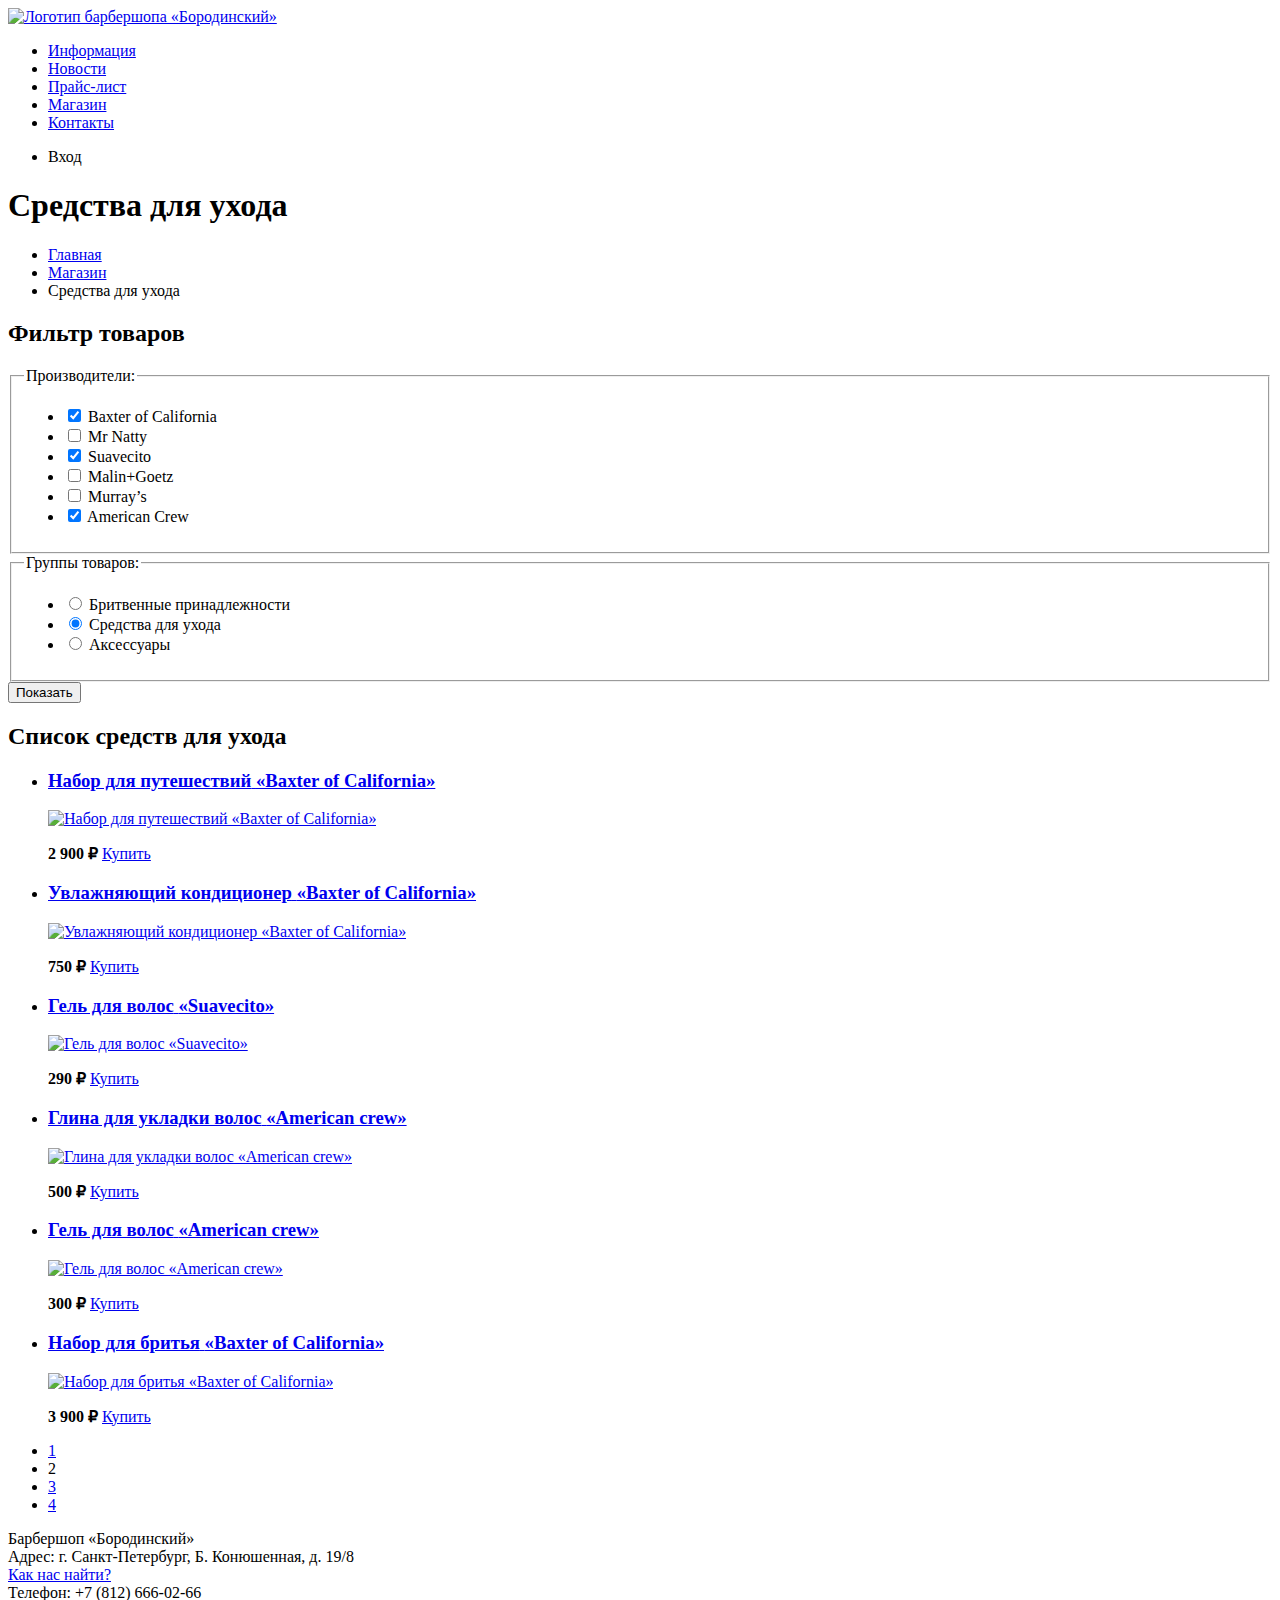
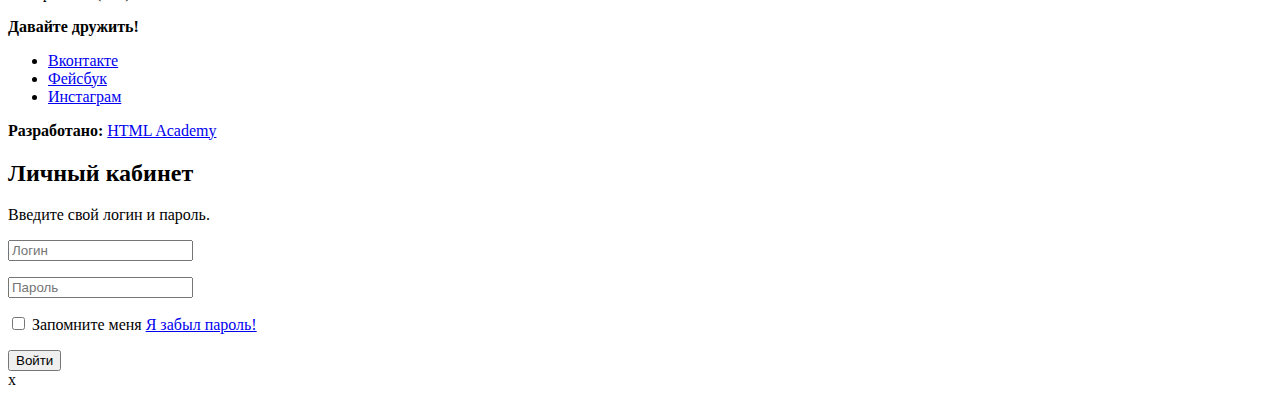
==== catalog.html @ 2cae0158 "Разметка барбершоп" ====
<!DOCTYPE html>
<html>
  <head>
    <meta charset="utf-8">
    <title></title>
  </head>
  <body>
    <header class="main-header">
      <nav class="main-navigation">
        <a class="main-header-logo" href="index.html">
          <img src="img/logo.svg" width="111" height="24" alt="Логотип барбершопа «Бородинский»">
        </a>
        <ul class="site-navigation">
          <li><a href="info.html">Информация</a></li>
          <li><a href="news.html">Новости</a></li>
          <li><a href="price.html">Прайс-лист</a></li>
          <li class="site-navigation-current"><a href="catalog.html">Магазин</a></li>
          <li><a href="contacts.html">Контакты</a></li>
        </ul>
        <ul class="user-navigation">
          <li class="login-link">Вход</li>
        </ul>
      </nav>
    </header>
    <main class="container">
      <h1 class="page-title">Cредства для ухода</h1>

      <ul class="breadcrumbs">
        <li><a href="index.html">Главная</a></li>
        <li><a href="catalog.html">Магазин</a></li>
        <li class="breadcrumbs-current">Средства для ухода</li>
      </ul>
      <section class="filters">
        <h2 class="visually-hidden">Фильтр товаров</h2>
        <form class="filter" method="get" action="https://echo.htmlacademy.ru">
          <fieldset>
            <legend>Производители:</legend>
            <ul>
              <li class="filter-option">
                <input class="visually-hidden filter-input filter-input-checkbox" type="checkbox" name="baxter-of-california" checked>
                Baxter of California
              </li>
              <li class="filter-option">
                <input class="visually-hidden filter-input filter-input-checkbox" type="checkbox" name="mr-natty">
                Mr Natty
              </li>
              <li class="filter-option">
                <input class="visually-hidden filter-input filter-input-checkbox" type="checkbox" name="suavecito" checked>
                Suavecito
              </li>
              <li class="filter-option">
                <input class="visually-hidden filter-input filter-input-checkbox" type="checkbox" name="malin-goetz" >
                Malin+Goetz
              </li>
              <li class="filter-option">
                <input class="visually-hidden filter-input filter-input-checkbox" type="checkbox" name="murrays">
                Murray’s
              </li>
              <li class="filter-option">
                <input class="visually-hidden filter-input filter-input-checkbox" type="checkbox" name="american-crew" checked>
                American Crew
              </li>
            </ul>
          </fieldset>
          <fieldset>
            <legend>Группы товаров:</legend>
            <ul>
              <li class="filter-option">
                <input class="visually-hidden filter-input filter-input-radio" type="radio" name="product-group" value="shaving">
                Бритвенные принадлежности
              </li>
              <li class="filter-option">
                <input class="visually-hidden filter-input filter-input-radio" type="radio" name="product-group" value="hair-care" checked>
                Средства для ухода
              </li>
              <li class="filter-option">
                <input class="visually-hidden filter-input filter-input-radio" type="radio" name="product-group" value="accessories">
                Аксессуары
              </li>
            </ul>
          </fieldset>
          <button type="submit" class="filter-button button">Показать</button>
        </form>
      </section>

      <section class="catalog">
        <h2 class="visually-hidden">Список средств для ухода</h2>
        <ul class="catalog-list">
          <li class="catalog-item">
            <h3>
              <a href="catalog-item.html">
                <span class="catalog-category">Набор для путешествий</span>
                <span class="catalog-item-title">«Baxter of California»</span>
              </a>
            </h3>
            <p class="catalog-item-image">
              <a href="catalog-item.html">
                <img src="img/product-1.jpg" width="220" height="165" alt="Набор для путешествий «Baxter of California»">
              </a>
            </p>
            <p class="catalog-item-price">
              <b>2 900 ₽</b>
              <a class="button" href="#">Купить</a>
            </p>
          </li>
          <li class="catalog-item">
            <h3>
              <a href="catalog-item.html">
                <span class="catalog-category">Увлажняющий кондиционер</span>
                <span class="catalog-item-title">«Baxter of California»</span>
              </a>
            </h3>
            <p class="catalog-item-image">
              <a href="catalog-item.html">
                <img src="img/product-2.jpg" width="220" height="165" alt="Увлажняющий кондиционер «Baxter of California»">
              </a>
            </p>
            <p class="catalog-item-price">
              <b>750 ₽</b>
              <a class="button" href="#">Купить</a>
            </p>
          </li>
          <li class="catalog-item">
            <h3>
              <a href="catalog-item.html">
                <span class="catalog-category">Гель для волос</span>
                <span class="catalog-item-title">«Suavecito»</span>
              </a>
            </h3>
            <p class="catalog-item-image">
              <a href="catalog-item.html">
                <img src="img/product-3.jpg" width="220" height="165" alt="Гель для волос «Suavecito»">
              </a>
            </p>
            <p class="catalog-item-price">
              <b>290 ₽</b>
              <a class="button" href="#">Купить</a>
            </p>
          </li>
          <li class="catalog-item">
            <h3>
              <a href="catalog-item.html">
                <span class="catalog-category">Глина для укладки волос</span>
                <span class="catalog-item-title">«American crew»</span>
              </a>
            </h3>
            <p class="catalog-item-image">
              <a href="catalog-item.html">
                <img src="img/product-4.jpg" width="220" height="165" alt="Глина для укладки волос «American crew»">
              </a>
            </p>
            <p class="catalog-item-price">
              <b>500 ₽</b>
              <a class="button" href="#">Купить</a>
            </p>
          </li>
          <li class="catalog-item">
            <h3>
              <a href="catalog-item.html">
                <span class="catalog-category">Гель для волос</span>
                <span class="catalog-item-title">«American crew»</span>
              </a>
            </h3>
            <p class="catalog-item-image">
              <a href="catalog-item.html">
                <img src="img/product-5.jpg" width="220" height="165" alt="Гель для волос «American crew»">
              </a>
            </p>
            <p class="catalog-item-price">
              <b>300 ₽</b>
              <a class="button" href="#">Купить</a>
            </p>
          </li>
          <li class="catalog-item">
            <h3>
              <a href="catalog-item.html">
                <span class="catalog-category">Набор для бритья</span>
                <span class="catalog-item-title">«Baxter of California»</span>
              </a>
            </h3>
            <p class="catalog-item-image">
              <a href="catalog-item.html">
                <img src="img/product-6.jpg" width="220" height="165" alt="Набор для бритья «Baxter of California»">
              </a>
            </p>
            <p class="catalog-item-price">
              <b>3 900 ₽</b>
              <a class="button" href="#">Купить</a>
            </p>
          </li>
        </ul>
        <ul class="pagination-list">
          <li class="pagination-item"><a href="#">1</a></li>
          <li class="pagination-item pagination-item-current"><a>2</a></li>
          <li class="pagination-item"><a href="#">3</a></li>
          <li class="pagination-item"><a href="#">4</a></li>
        </ul>
      </section>
    </main>
    <footer class="main-footer">
      <p class="footer-contacts">
        Барбершоп «Бородинский»<br>
        Адрес: г. Санкт-Петербург, Б. Конюшенная, д. 19/8<br>
        <a href="map.html">Как нас найти?</a><br>
        Телефон: +7 (812) 666-02-66
      </p>
      <div class="footer-social">
        <b>Давайте дружить!</b>
        <ul>
          <li><a class="social-button" href="#">Вконтакте</a></li>
          <li><a class="social-button" href="#">Фейсбук</a></li>
          <li><a class="social-button" href="#">Инстаграм</a></li>
        </ul>
      </div>
      <p class="footer-copyright">
        <b>Разработано:</b> <a class="button" href="https://htmlacademy.ru">HTML Academy</a>
      </p>
    </footer>

    <section class="modal modal-login">
      <h2>Личный кабинет</h2>
      <p>Введите свой логин и пароль.</p>
      <form class="login-form" action="https://echo.htmlacademy.ru" method="post">
        <p>
          <input class="login-icon-user" type="text" name="login" placeholder="Логин">
        </p>
        <p>
          <input class="login-icon-password" type="password" name="password" placeholder="Пароль">
        </p>
        <p class="login-password-info">
          <input type="checkbox" name="remember" class="visually-hidden">
          Запомните меня
          <a class="restore" href="#">Я забыл пароль!</a>
        </p>
        <button class="button" type="submit">Войти</button>
      </form>
      <span class="modal-close">x</span>
    </section>
  </body>
</html>
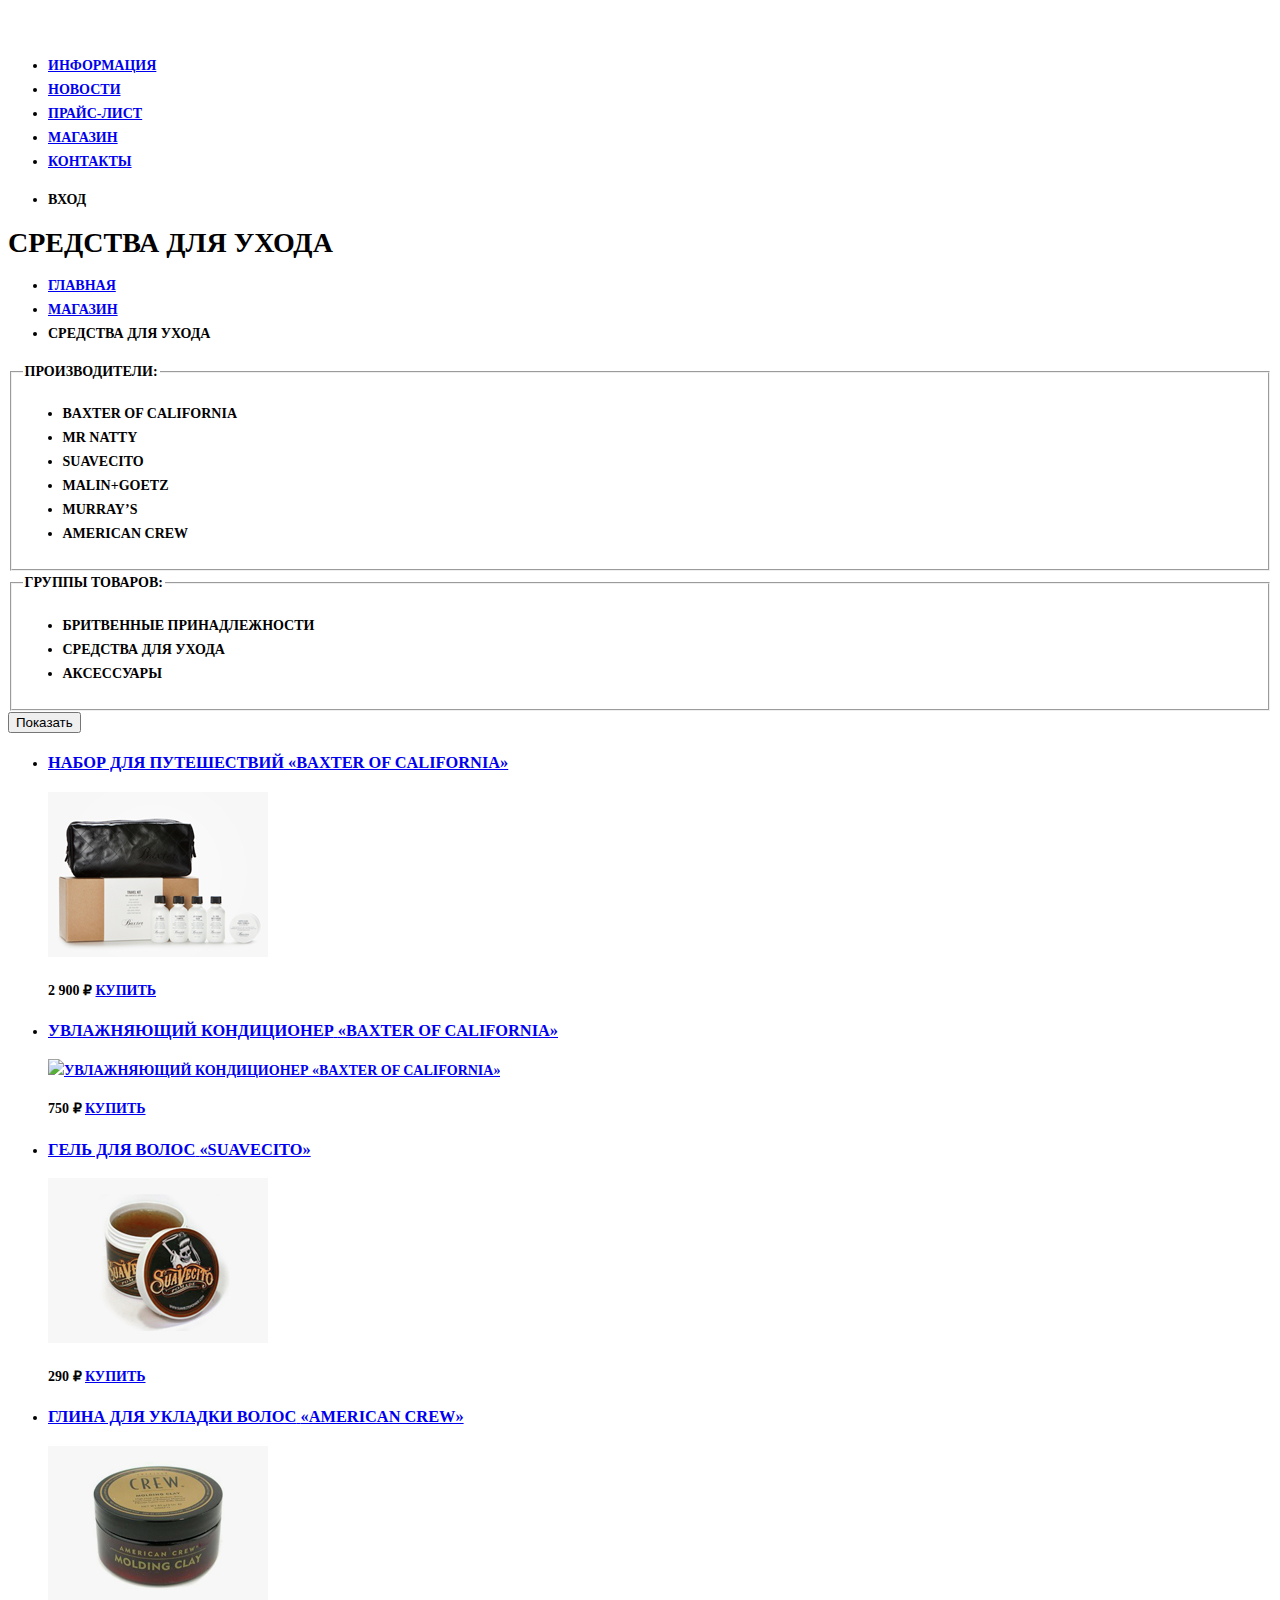
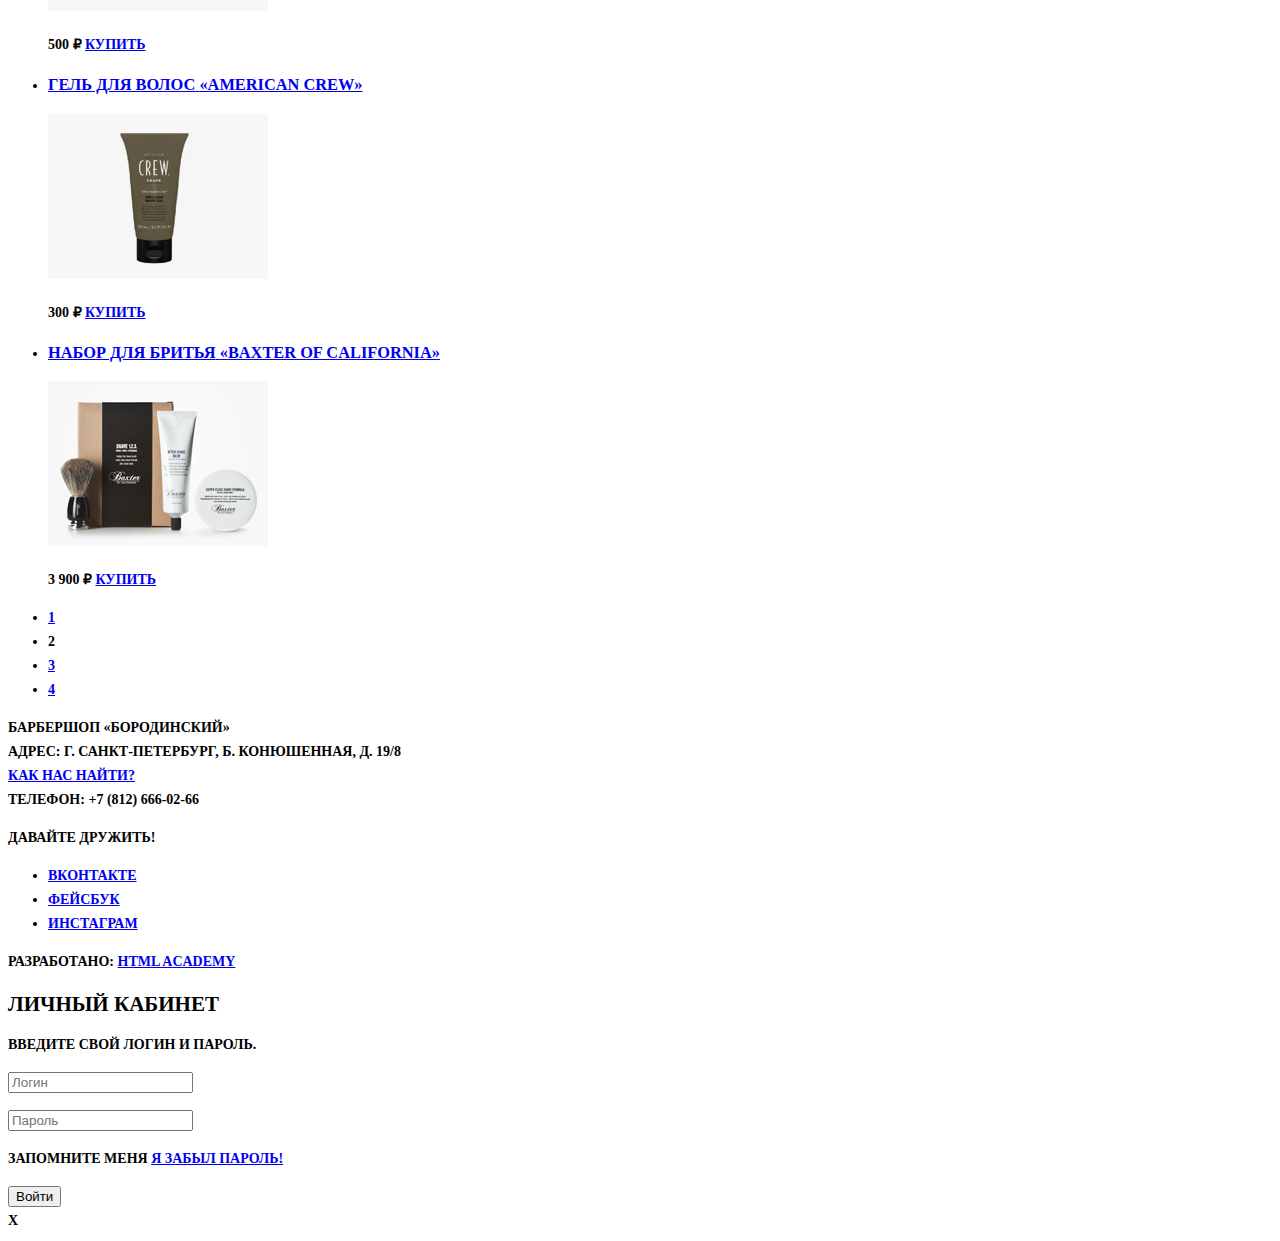
==== commit 2d1a0af9: "Подключил стили, контентные изображения. Исправил ошибки изображений" ====
--- a/catalog.html
+++ b/catalog.html
@@ -2,13 +2,14 @@
 <html>
   <head>
     <meta charset="utf-8">
-    <title></title>
+    <title>Магазин Барбершоп</title>
+    <link rel="stylesheet" type="text/css" href="css/style.css"/>
   </head>
   <body>
     <header class="main-header">
       <nav class="main-navigation">
         <a class="main-header-logo" href="index.html">
-          <img src="img/logo.svg" width="111" height="24" alt="Логотип барбершопа «Бородинский»">
+        <img src="img/content/logo.svg" width="111" height="24" alt="Логотип барбершопа «Бородинский»">
         </a>
         <ul class="site-navigation">
           <li><a href="info.html">Информация</a></li>
@@ -24,7 +25,6 @@
     </header>
     <main class="container">
       <h1 class="page-title">Cредства для ухода</h1>
-
       <ul class="breadcrumbs">
         <li><a href="index.html">Главная</a></li>
         <li><a href="catalog.html">Магазин</a></li>
@@ -82,20 +82,19 @@
           <button type="submit" class="filter-button button">Показать</button>
         </form>
       </section>
-
       <section class="catalog">
         <h2 class="visually-hidden">Список средств для ухода</h2>
         <ul class="catalog-list">
           <li class="catalog-item">
             <h3>
               <a href="catalog-item.html">
-                <span class="catalog-category">Набор для путешествий</span>
-                <span class="catalog-item-title">«Baxter of California»</span>
-              </a>
-            </h3>
-            <p class="catalog-item-image">
-              <a href="catalog-item.html">
-                <img src="img/product-1.jpg" width="220" height="165" alt="Набор для путешествий «Baxter of California»">
+              <span class="catalog-category">Набор для путешествий</span>
+              <span class="catalog-item-title">«Baxter of California»</span>
+              </a>
+            </h3>
+            <p class="catalog-item-image">
+              <a href="catalog-item.html">
+              <img src="img/content/travel-kit.jpg" width="220" height="165" alt="Набор для путешествий «Baxter of California»">
               </a>
             </p>
             <p class="catalog-item-price">
@@ -106,13 +105,13 @@
           <li class="catalog-item">
             <h3>
               <a href="catalog-item.html">
-                <span class="catalog-category">Увлажняющий кондиционер</span>
-                <span class="catalog-item-title">«Baxter of California»</span>
-              </a>
-            </h3>
-            <p class="catalog-item-image">
-              <a href="catalog-item.html">
-                <img src="img/product-2.jpg" width="220" height="165" alt="Увлажняющий кондиционер «Baxter of California»">
+              <span class="catalog-category">Увлажняющий кондиционер</span>
+              <span class="catalog-item-title">«Baxter of California»</span>
+              </a>
+            </h3>
+            <p class="catalog-item-image">
+              <a href="catalog-item.html">
+              <img src="img/content/cinditioner.jpg" width="220" height="165" alt="Увлажняющий кондиционер «Baxter of California»">
               </a>
             </p>
             <p class="catalog-item-price">
@@ -123,13 +122,13 @@
           <li class="catalog-item">
             <h3>
               <a href="catalog-item.html">
-                <span class="catalog-category">Гель для волос</span>
-                <span class="catalog-item-title">«Suavecito»</span>
-              </a>
-            </h3>
-            <p class="catalog-item-image">
-              <a href="catalog-item.html">
-                <img src="img/product-3.jpg" width="220" height="165" alt="Гель для волос «Suavecito»">
+              <span class="catalog-category">Гель для волос</span>
+              <span class="catalog-item-title">«Suavecito»</span>
+              </a>
+            </h3>
+            <p class="catalog-item-image">
+              <a href="catalog-item.html">
+              <img src="img/content/hair-gel.jpg" width="220" height="165" alt="Гель для волос «Suavecito»">
               </a>
             </p>
             <p class="catalog-item-price">
@@ -140,13 +139,13 @@
           <li class="catalog-item">
             <h3>
               <a href="catalog-item.html">
-                <span class="catalog-category">Глина для укладки волос</span>
-                <span class="catalog-item-title">«American crew»</span>
-              </a>
-            </h3>
-            <p class="catalog-item-image">
-              <a href="catalog-item.html">
-                <img src="img/product-4.jpg" width="220" height="165" alt="Глина для укладки волос «American crew»">
+              <span class="catalog-category">Глина для укладки волос</span>
+              <span class="catalog-item-title">«American crew»</span>
+              </a>
+            </h3>
+            <p class="catalog-item-image">
+              <a href="catalog-item.html">
+              <img src="img/content/hair-clay.jpg" width="220" height="165" alt="Глина для укладки волос «American crew»">
               </a>
             </p>
             <p class="catalog-item-price">
@@ -157,13 +156,13 @@
           <li class="catalog-item">
             <h3>
               <a href="catalog-item.html">
-                <span class="catalog-category">Гель для волос</span>
-                <span class="catalog-item-title">«American crew»</span>
-              </a>
-            </h3>
-            <p class="catalog-item-image">
-              <a href="catalog-item.html">
-                <img src="img/product-5.jpg" width="220" height="165" alt="Гель для волос «American crew»">
+              <span class="catalog-category">Гель для волос</span>
+              <span class="catalog-item-title">«American crew»</span>
+              </a>
+            </h3>
+            <p class="catalog-item-image">
+              <a href="catalog-item.html">
+              <img src="img/content/hair-gel-crew.jpg" width="220" height="165" alt="Гель для волос «American crew»">
               </a>
             </p>
             <p class="catalog-item-price">
@@ -174,13 +173,13 @@
           <li class="catalog-item">
             <h3>
               <a href="catalog-item.html">
-                <span class="catalog-category">Набор для бритья</span>
-                <span class="catalog-item-title">«Baxter of California»</span>
-              </a>
-            </h3>
-            <p class="catalog-item-image">
-              <a href="catalog-item.html">
-                <img src="img/product-6.jpg" width="220" height="165" alt="Набор для бритья «Baxter of California»">
+              <span class="catalog-category">Набор для бритья</span>
+              <span class="catalog-item-title">«Baxter of California»</span>
+              </a>
+            </h3>
+            <p class="catalog-item-image">
+              <a href="catalog-item.html">
+              <img src="img/content/shave-kit.jpg" width="220" height="165" alt="Набор для бритья «Baxter of California»">
               </a>
             </p>
             <p class="catalog-item-price">
@@ -216,10 +215,9 @@
         <b>Разработано:</b> <a class="button" href="https://htmlacademy.ru">HTML Academy</a>
       </p>
     </footer>
-
     <section class="modal modal-login">
       <h2>Личный кабинет</h2>
-      <p>Введите свой логин и пароль.</p>
+      <p>Введите свой логин и пароль.</p>
       <form class="login-form" action="https://echo.htmlacademy.ru" method="post">
         <p>
           <input class="login-icon-user" type="text" name="login" placeholder="Логин">
--- a/css/style.css
+++ b/css/style.css
@@ -0,0 +1,28 @@
+body {
+font-size: 14px;
+font-family: "PT Sans Narrow";
+font-weight: 700;
+line-height: 24px;
+color: black;
+text-transform: uppercase;
+}
+
+.visually-hidden{
+display: none;
+}
+
+.headers {
+font-family: "PT Sans Narrow";
+font-weight: 700;
+line-height: 42px;
+font-size: 30px;
+text-transform: uppercase;
+}
+
+h2 {
+color: black;
+}
+
+h3 {
+color: #f7f4f1;
+}
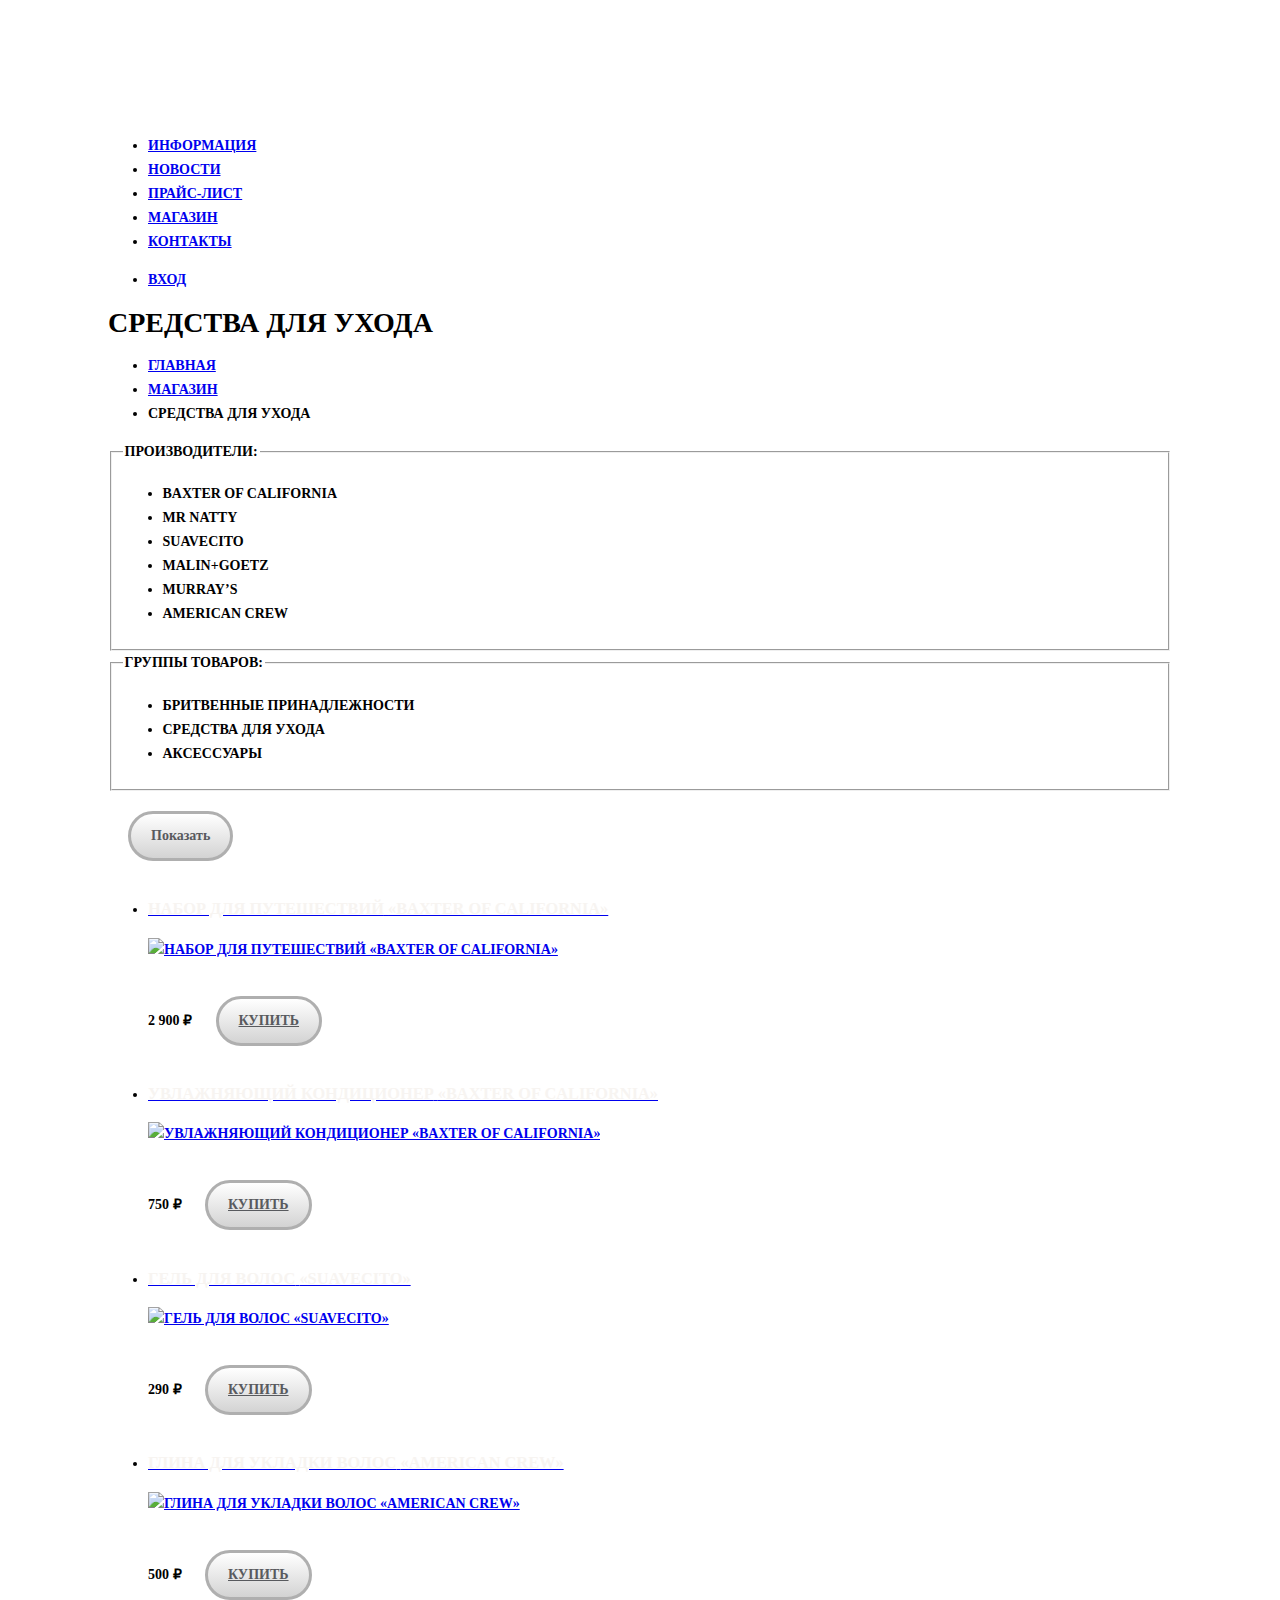
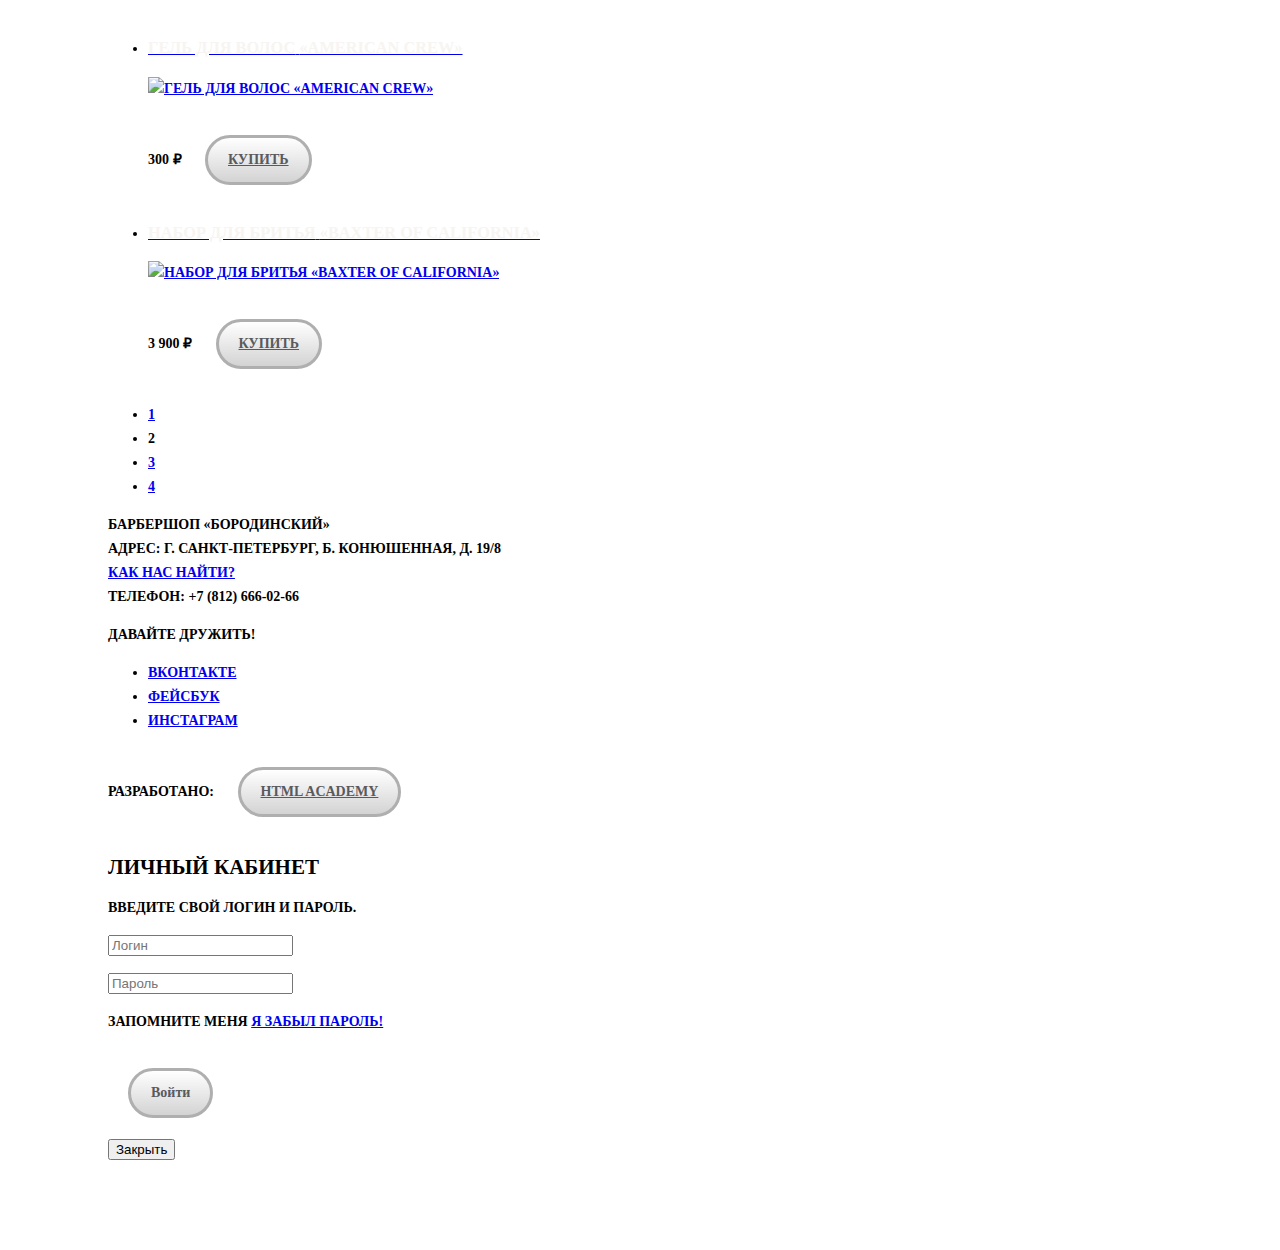
==== commit d6c3f824: "Разметка барбершопа" ====
--- a/catalog.html
+++ b/catalog.html
@@ -19,7 +19,9 @@
           <li><a href="contacts.html">Контакты</a></li>
         </ul>
         <ul class="user-navigation">
-          <li class="login-link">Вход</li>
+          <li class="login-link">
+            <a class="login-link" href="login.html">Вход</a>
+          </li>
         </ul>
       </nav>
     </header>
@@ -37,28 +39,28 @@
             <legend>Производители:</legend>
             <ul>
               <li class="filter-option">
-                <input class="visually-hidden filter-input filter-input-checkbox" type="checkbox" name="baxter-of-california" checked>
-                Baxter of California
-              </li>
-              <li class="filter-option">
-                <input class="visually-hidden filter-input filter-input-checkbox" type="checkbox" name="mr-natty">
-                Mr Natty
-              </li>
-              <li class="filter-option">
-                <input class="visually-hidden filter-input filter-input-checkbox" type="checkbox" name="suavecito" checked>
-                Suavecito
-              </li>
-              <li class="filter-option">
-                <input class="visually-hidden filter-input filter-input-checkbox" type="checkbox" name="malin-goetz" >
-                Malin+Goetz
-              </li>
-              <li class="filter-option">
-                <input class="visually-hidden filter-input filter-input-checkbox" type="checkbox" name="murrays">
-                Murray’s
-              </li>
-              <li class="filter-option">
-                <input class="visually-hidden filter-input filter-input-checkbox" type="checkbox" name="american-crew" checked>
-                American Crew
+                <input class="visually-hidden filter-input filter-input-checkbox" type="checkbox" name="baxter-of-california" id="filter-baxter-of-california" checked>
+                <label for="filter-baxter-of-california">Baxter of California</label>
+              </li>
+              <li class="filter-option">
+                <input class="visually-hidden filter-input filter-input-checkbox" type="checkbox" name="mr-natty" id="filter-mr-natty">
+                <label for="filter-mr-natty">Mr Natty</label>
+              </li>
+              <li class="filter-option">
+                <input class="visually-hidden filter-input filter-input-checkbox" type="checkbox" name="suavecito" id="filter-suavecito" checked>
+                <label for="filter-suavecito">Suavecito</label>
+              </li>
+              <li class="filter-option">
+                <input class="visually-hidden filter-input filter-input-checkbox" type="checkbox" name="malin-goetz" id="filter-malin-goetz">
+                <label for="filter-malin-goetz">Malin+Goetz</label>
+              </li>
+              <li class="filter-option">
+                <input class="visually-hidden filter-input filter-input-checkbox" type="checkbox" name="murrays" id="filter-murrays">
+                <label for="filter-murrays">Murray’s</label>
+              </li>
+              <li class="filter-option">
+                <input class="visually-hidden filter-input filter-input-checkbox" type="checkbox" name="american-crew" id="filter-american-crew" checked>
+                <label for="filter-american-crew">American Crew</label>
               </li>
             </ul>
           </fieldset>
@@ -66,16 +68,16 @@
             <legend>Группы товаров:</legend>
             <ul>
               <li class="filter-option">
-                <input class="visually-hidden filter-input filter-input-radio" type="radio" name="product-group" value="shaving">
-                Бритвенные принадлежности
-              </li>
-              <li class="filter-option">
-                <input class="visually-hidden filter-input filter-input-radio" type="radio" name="product-group" value="hair-care" checked>
-                Средства для ухода
-              </li>
-              <li class="filter-option">
-                <input class="visually-hidden filter-input filter-input-radio" type="radio" name="product-group" value="accessories">
-                Аксессуары
+                <input class="visually-hidden filter-input filter-input-radio" type="radio" name="product-group" value="shaving" id="filter-shave">
+                <label for="filter-shave">Бритвенные принадлежности</label>
+              </li>
+              <li class="filter-option">
+                <input class="visually-hidden filter-input filter-input-radio" type="radio" name="product-group" value="hair-care" id="filter-care" checked>
+                <label for="filter-care">Средства для ухода</label>
+              </li>
+              <li class="filter-option">
+                <input class="visually-hidden filter-input filter-input-radio" type="radio" name="product-group" value="accessories" id="filter-accessories">
+                <label for="filter-accessories">Аксессуары</label>
               </li>
             </ul>
           </fieldset>
@@ -86,107 +88,94 @@
         <h2 class="visually-hidden">Список средств для ухода</h2>
         <ul class="catalog-list">
           <li class="catalog-item">
-            <h3>
-              <a href="catalog-item.html">
-              <span class="catalog-category">Набор для путешествий</span>
-              <span class="catalog-item-title">«Baxter of California»</span>
-              </a>
-            </h3>
-            <p class="catalog-item-image">
-              <a href="catalog-item.html">
-              <img src="img/content/travel-kit.jpg" width="220" height="165" alt="Набор для путешествий «Baxter of California»">
-              </a>
-            </p>
+            <a href="catalog-item.html">
+              <h3>
+                <span class="catalog-category">Набор для путешествий</span>
+                <span class="catalog-item-title">«Baxter of California»</span>
+              </h3>
+              <p class="catalog-item-image">
+                <img src="img/product-1.jpg" width="220" height="165" alt="Набор для путешествий «Baxter of California»">
+              </p>
+            </a>
             <p class="catalog-item-price">
               <b>2 900 ₽</b>
               <a class="button" href="#">Купить</a>
             </p>
-          </li>
-          <li class="catalog-item">
-            <h3>
-              <a href="catalog-item.html">
-              <span class="catalog-category">Увлажняющий кондиционер</span>
-              <span class="catalog-item-title">«Baxter of California»</span>
-              </a>
-            </h3>
-            <p class="catalog-item-image">
-              <a href="catalog-item.html">
-              <img src="img/content/cinditioner.jpg" width="220" height="165" alt="Увлажняющий кондиционер «Baxter of California»">
-              </a>
-            </p>
-            <p class="catalog-item-price">
-              <b>750 ₽</b>
-              <a class="button" href="#">Купить</a>
-            </p>
-          </li>
-          <li class="catalog-item">
-            <h3>
-              <a href="catalog-item.html">
-              <span class="catalog-category">Гель для волос</span>
-              <span class="catalog-item-title">«Suavecito»</span>
-              </a>
-            </h3>
-            <p class="catalog-item-image">
-              <a href="catalog-item.html">
-              <img src="img/content/hair-gel.jpg" width="220" height="165" alt="Гель для волос «Suavecito»">
-              </a>
-            </p>
-            <p class="catalog-item-price">
-              <b>290 ₽</b>
-              <a class="button" href="#">Купить</a>
-            </p>
-          </li>
-          <li class="catalog-item">
-            <h3>
-              <a href="catalog-item.html">
-              <span class="catalog-category">Глина для укладки волос</span>
-              <span class="catalog-item-title">«American crew»</span>
-              </a>
-            </h3>
-            <p class="catalog-item-image">
-              <a href="catalog-item.html">
-              <img src="img/content/hair-clay.jpg" width="220" height="165" alt="Глина для укладки волос «American crew»">
-              </a>
-            </p>
-            <p class="catalog-item-price">
-              <b>500 ₽</b>
-              <a class="button" href="#">Купить</a>
-            </p>
-          </li>
-          <li class="catalog-item">
-            <h3>
-              <a href="catalog-item.html">
-              <span class="catalog-category">Гель для волос</span>
-              <span class="catalog-item-title">«American crew»</span>
-              </a>
-            </h3>
-            <p class="catalog-item-image">
-              <a href="catalog-item.html">
-              <img src="img/content/hair-gel-crew.jpg" width="220" height="165" alt="Гель для волос «American crew»">
-              </a>
-            </p>
-            <p class="catalog-item-price">
-              <b>300 ₽</b>
-              <a class="button" href="#">Купить</a>
-            </p>
-          </li>
-          <li class="catalog-item">
-            <h3>
-              <a href="catalog-item.html">
-              <span class="catalog-category">Набор для бритья</span>
-              <span class="catalog-item-title">«Baxter of California»</span>
-              </a>
-            </h3>
-            <p class="catalog-item-image">
-              <a href="catalog-item.html">
-              <img src="img/content/shave-kit.jpg" width="220" height="165" alt="Набор для бритья «Baxter of California»">
-              </a>
-            </p>
-            <p class="catalog-item-price">
-              <b>3 900 ₽</b>
-              <a class="button" href="#">Купить</a>
-            </p>
-          </li>
+            <li class="catalog-item">
+              <a href="catalog-item.html">
+                <h3>
+                  <span class="catalog-category">Увлажняющий кондиционер</span>
+                  <span class="catalog-item-title">«Baxter of California»</span>
+                </h3>
+                <p class="catalog-item-image">
+                  <img src="img/product-2.jpg" width="220" height="165" alt="Увлажняющий кондиционер «Baxter of California»">
+                </p>
+              </a>
+              <p class="catalog-item-price">
+                <b>750 ₽</b>
+                <a class="button" href="#">Купить</a>
+              </p>
+            </li>
+            <li class="catalog-item">
+              <a href="catalog-item.html">
+                <h3>
+                  <span class="catalog-category">Гель для волос</span>
+                  <span class="catalog-item-title">«Suavecito»</span>
+                </h3>
+                <p class="catalog-item-image">
+                  <img src="img/product-3.jpg" width="220" height="165" alt="Гель для волос «Suavecito»">
+                </p>
+              </a>
+              <p class="catalog-item-price">
+                <b>290 ₽</b>
+                <a class="button" href="#">Купить</a>
+              </p>
+            </li>
+            <li class="catalog-item">
+              <a href="catalog-item.html">
+                <h3>
+                  <span class="catalog-category">Глина для укладки волос</span>
+                  <span class="catalog-item-title">«American crew»</span>
+                </h3>
+                <p class="catalog-item-image">
+                  <img src="img/product-4.jpg" width="220" height="165" alt="Глина для укладки волос «American crew»">
+                </p>
+              </a>
+              <p class="catalog-item-price">
+                <b>500 ₽</b>
+                <a class="button" href="#">Купить</a>
+              </p>
+            </li>
+            <li class="catalog-item">
+              <a href="catalog-item.html">
+                <h3>
+                  <span class="catalog-category">Гель для волос</span>
+                  <span class="catalog-item-title">«American crew»</span>
+                </h3>
+                <p class="catalog-item-image">
+                  <img src="img/product-5.jpg" width="220" height="165" alt="Гель для волос «American crew»">
+                </p>
+              </a>
+              <p class="catalog-item-price">
+                <b>300 ₽</b>
+                <a class="button" href="#">Купить</a>
+              </p>
+            </li>
+            <li class="catalog-item">
+              <a href="catalog-item.html">
+                <h3>
+                  <span class="catalog-category">Набор для бритья</span>
+                  <span class="catalog-item-title">«Baxter of California»</span>
+                </h3>
+                <p class="catalog-item-image">
+                  <img src="img/product-6.jpg" width="220" height="165" alt="Набор для бритья «Baxter of California»">
+                </p>
+              </a>
+              <p class="catalog-item-price">
+                <b>3 900 ₽</b>
+                <a class="button" href="#">Купить</a>
+              </p>
+            </li>
         </ul>
         <ul class="pagination-list">
           <li class="pagination-item"><a href="#">1</a></li>
@@ -217,22 +206,27 @@
     </footer>
     <section class="modal modal-login">
       <h2>Личный кабинет</h2>
-      <p>Введите свой логин и пароль.</p>
+      <p>Введите свой логин и пароль.</p>
       <form class="login-form" action="https://echo.htmlacademy.ru" method="post">
         <p>
-          <input class="login-icon-user" type="text" name="login" placeholder="Логин">
+          <label class="visually-hidden" for="user-login">Логин</label>
+          <input class="login-icon-user" id="user-login" type="text" name="login" placeholder="Логин">
         </p>
         <p>
-          <input class="login-icon-password" type="password" name="password" placeholder="Пароль">
+          <label class="visually-hidden" for="user-password">Пароль</label>
+          <input class="login-icon-password" id="user-password" type="password" name="password" placeholder="Пароль">
         </p>
         <p class="login-password-info">
-          <input type="checkbox" name="remember" class="visually-hidden">
-          Запомните меня
+          <label class="login-checkbox">
+            <input type="checkbox" name="remember" class="visually-hidden">
+            <span class="checkbox-indicator"></span>
+            Запомните меня
+          </label>
           <a class="restore" href="#">Я забыл пароль!</a>
         </p>
         <button class="button" type="submit">Войти</button>
       </form>
-      <span class="modal-close">x</span>
+      <button class="modal-close" type="button">Закрыть</button>
     </section>
   </body>
 </html>
--- a/css/style.css
+++ b/css/style.css
@@ -5,6 +5,7 @@
 line-height: 24px;
 color: black;
 text-transform: uppercase;
+padding: 80px 100px;
 }
 
 .visually-hidden{
@@ -26,3 +27,33 @@
 h3 {
 color: #f7f4f1;
 }
+.button {
+	display: inline-block;
+	margin: 20px;
+	padding: 10px 20px;
+
+	border-radius: 40px;
+	border: 3px solid #afafaf;
+	background: linear-gradient(white, lightgrey);
+	color: #585a5e;
+
+	font: inherit;
+}
+
+.button:focus {
+	outline: none;
+	box-shadow:
+		0 0 0 3px #fff,
+		0 0 0 6px #2f7cc0;
+}
+
+.button:active {
+	border-color: #4777a6;
+	background: #4e87c0;
+	color: #fff;
+}
+
+.button:disabled {
+	border-color: lightgrey;
+	background: linear-gradient(lightgrey, white);
+}
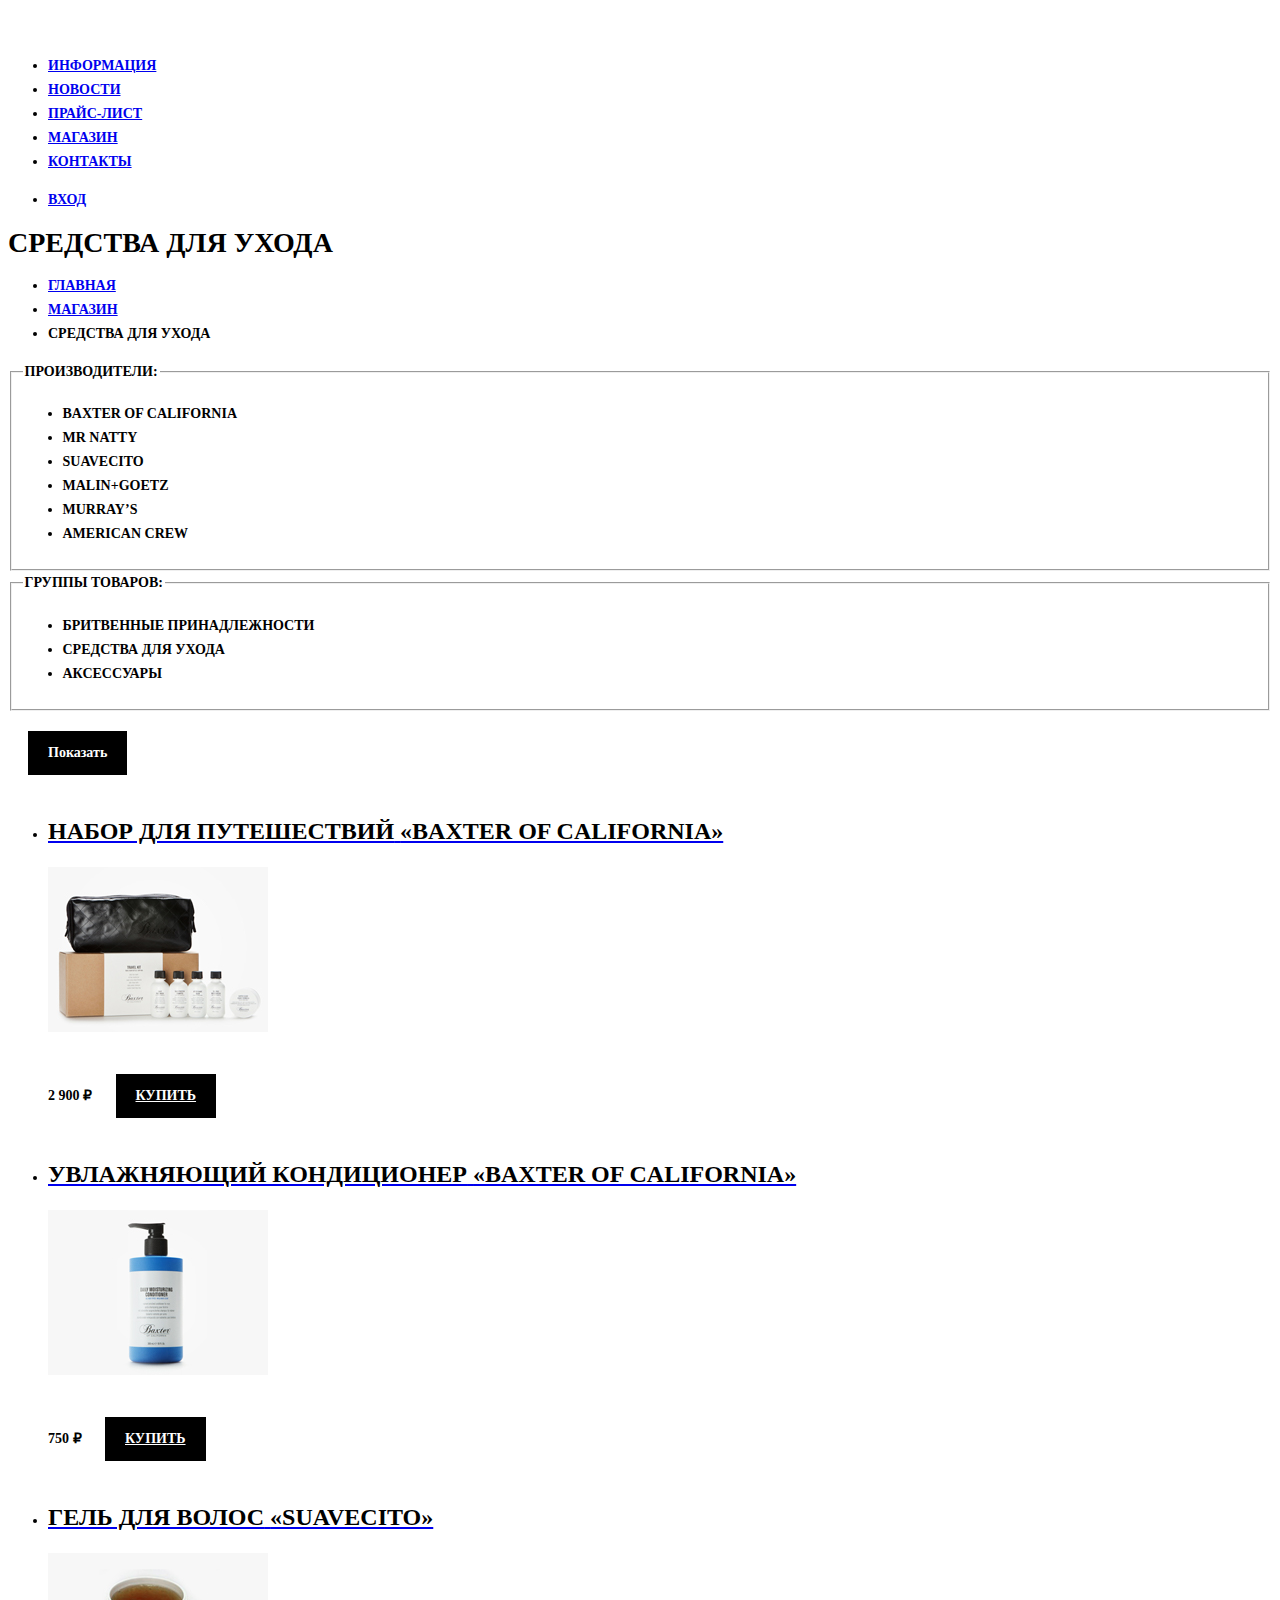
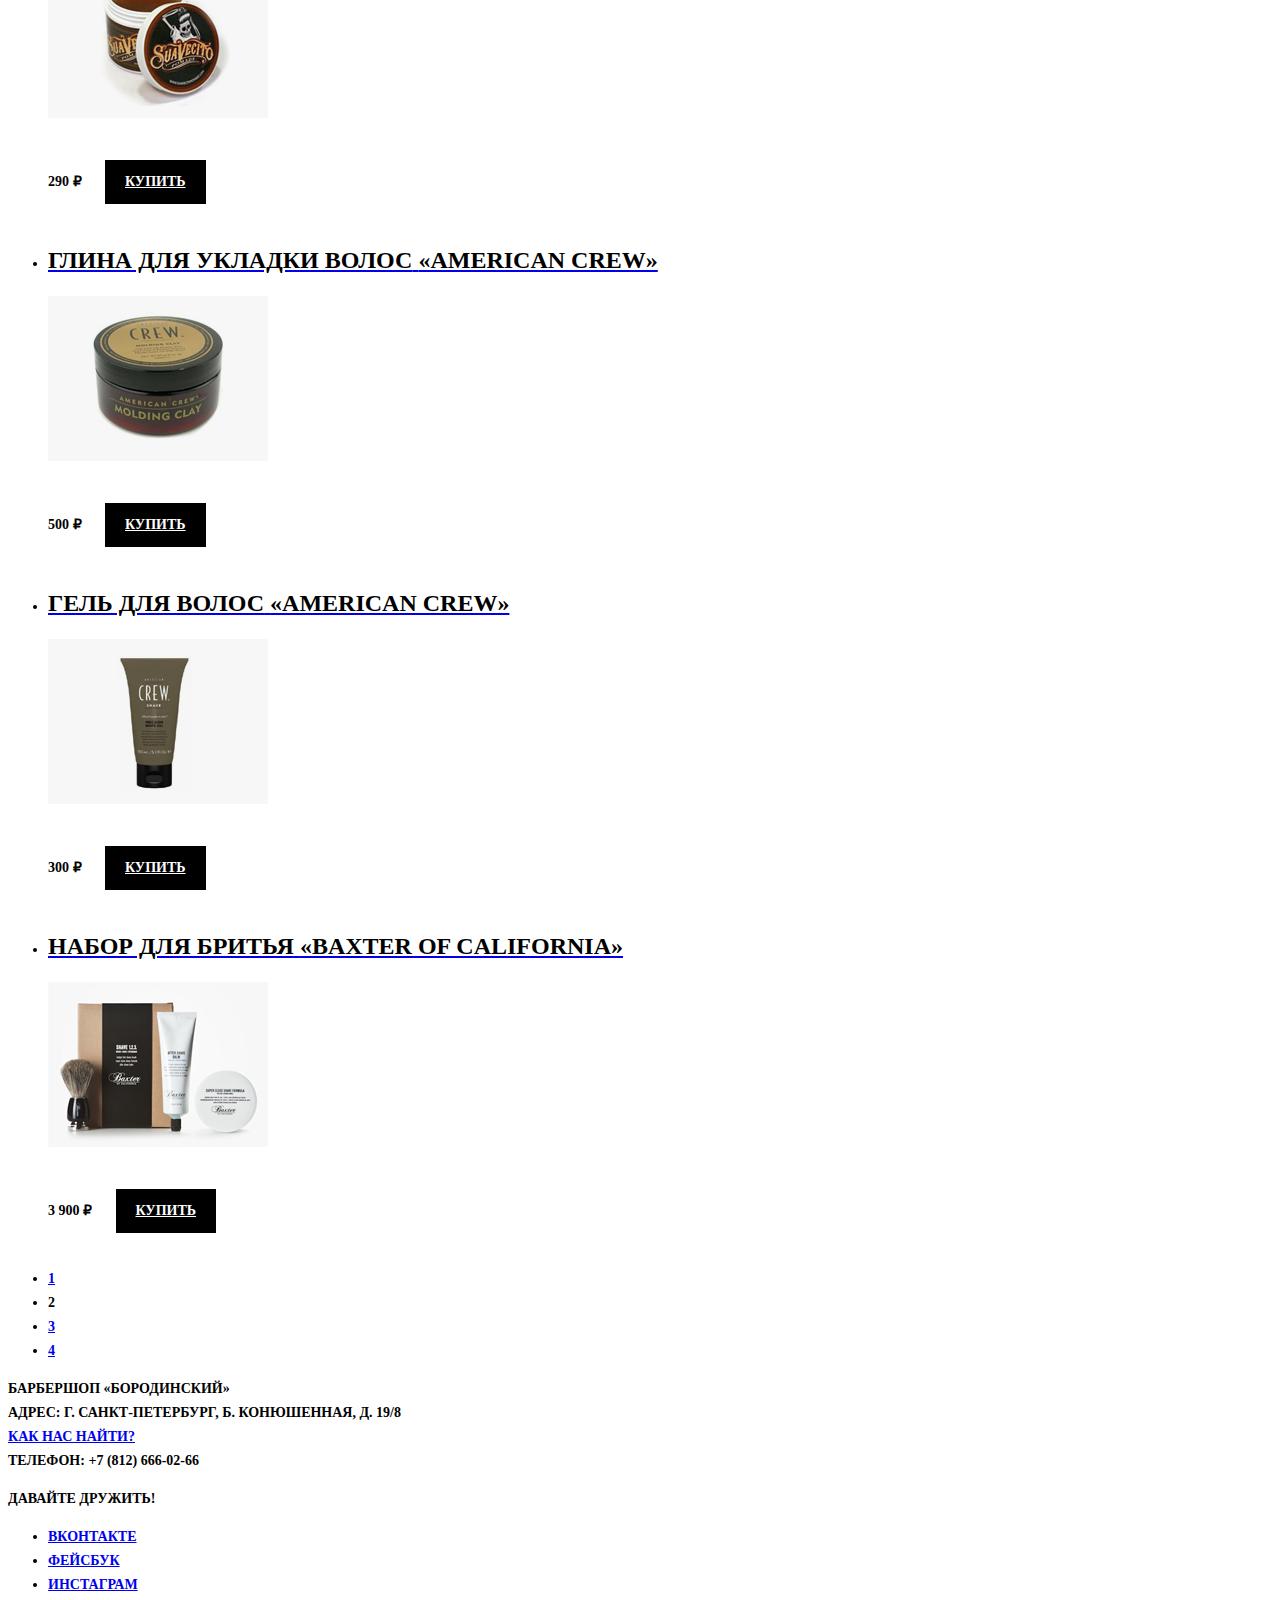
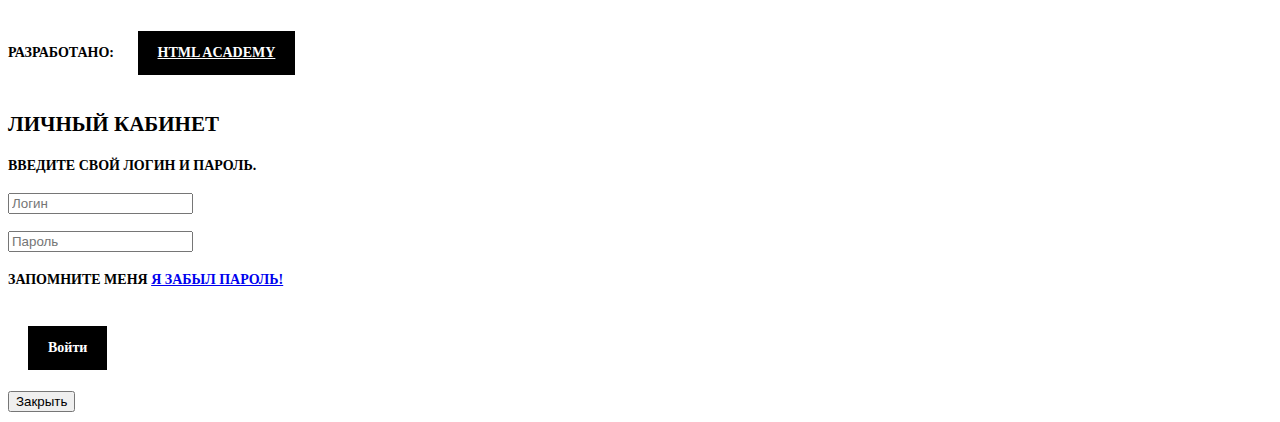
==== commit 997edf9b: "Правки" ====
--- a/catalog.html
+++ b/catalog.html
@@ -88,13 +88,13 @@
         <h2 class="visually-hidden">Список средств для ухода</h2>
         <ul class="catalog-list">
           <li class="catalog-item">
-            <a href="catalog-item.html">
+            <a href="product.html">
               <h3>
                 <span class="catalog-category">Набор для путешествий</span>
                 <span class="catalog-item-title">«Baxter of California»</span>
               </h3>
               <p class="catalog-item-image">
-                <img src="img/product-1.jpg" width="220" height="165" alt="Набор для путешествий «Baxter of California»">
+                <img src="img/content/travel-kit.jpg" width="220" height="165" alt="Набор для путешествий «Baxter of California»">
               </p>
             </a>
             <p class="catalog-item-price">
@@ -108,7 +108,7 @@
                   <span class="catalog-item-title">«Baxter of California»</span>
                 </h3>
                 <p class="catalog-item-image">
-                  <img src="img/product-2.jpg" width="220" height="165" alt="Увлажняющий кондиционер «Baxter of California»">
+                  <img src="img/content/conditioner.jpg" width="220" height="165" alt="Увлажняющий кондиционер «Baxter of California»">
                 </p>
               </a>
               <p class="catalog-item-price">
@@ -123,7 +123,7 @@
                   <span class="catalog-item-title">«Suavecito»</span>
                 </h3>
                 <p class="catalog-item-image">
-                  <img src="img/product-3.jpg" width="220" height="165" alt="Гель для волос «Suavecito»">
+                  <img src="img/content/hair-gel.jpg" width="220" height="165" alt="Гель для волос «Suavecito»">
                 </p>
               </a>
               <p class="catalog-item-price">
@@ -138,7 +138,7 @@
                   <span class="catalog-item-title">«American crew»</span>
                 </h3>
                 <p class="catalog-item-image">
-                  <img src="img/product-4.jpg" width="220" height="165" alt="Глина для укладки волос «American crew»">
+                  <img src="img/content/hair-clay.jpg" width="220" height="165" alt="Глина для укладки волос «American crew»">
                 </p>
               </a>
               <p class="catalog-item-price">
@@ -153,7 +153,7 @@
                   <span class="catalog-item-title">«American crew»</span>
                 </h3>
                 <p class="catalog-item-image">
-                  <img src="img/product-5.jpg" width="220" height="165" alt="Гель для волос «American crew»">
+                  <img src="img/content/hair-gel-crew.jpg" width="220" height="165" alt="Гель для волос «American crew»">
                 </p>
               </a>
               <p class="catalog-item-price">
@@ -168,7 +168,7 @@
                   <span class="catalog-item-title">«Baxter of California»</span>
                 </h3>
                 <p class="catalog-item-image">
-                  <img src="img/product-6.jpg" width="220" height="165" alt="Набор для бритья «Baxter of California»">
+                  <img src="img/content/shave-kit.jpg" width="220" height="165" alt="Набор для бритья «Baxter of California»">
                 </p>
               </a>
               <p class="catalog-item-price">
--- a/css/style.css
+++ b/css/style.css
@@ -5,7 +5,6 @@
 line-height: 24px;
 color: black;
 text-transform: uppercase;
-padding: 80px 100px;
 }
 
 .visually-hidden{
@@ -19,41 +18,49 @@
 font-size: 30px;
 text-transform: uppercase;
 }
+.feature-headers {
+font-family: "PT Sans Narrow";
+font-weight: 700;
+line-height: 42px;
+font-size: 30px;
+text-transform: uppercase;
+color: #f7f4f1;
+}
 
 h2 {
 color: black;
 }
+h2>b
+{
+font-size: 48px;
+font-weight: 700;
+line-height: 48px;
+}
 
 h3 {
-color: #f7f4f1;
+ font-size: 24px;
+}
+
+span{
+color: black;
 }
 .button {
 	display: inline-block;
 	margin: 20px;
 	padding: 10px 20px;
-
-	border-radius: 40px;
-	border: 3px solid #afafaf;
-	background: linear-gradient(white, lightgrey);
-	color: #585a5e;
-
+	background: #000000;
+	color: white;
 	font: inherit;
+  border: none;
 }
 
 .button:focus {
 	outline: none;
-	box-shadow:
-		0 0 0 3px #fff,
-		0 0 0 6px #2f7cc0;
+	background-color: #663d15;
 }
 
+.button:hover,
 .button:active {
-	border-color: #4777a6;
-	background: #4e87c0;
-	color: #fff;
+  background-color: #663d15;
+	color: #ffffff;
 }
-
-.button:disabled {
-	border-color: lightgrey;
-	background: linear-gradient(lightgrey, white);
-}
